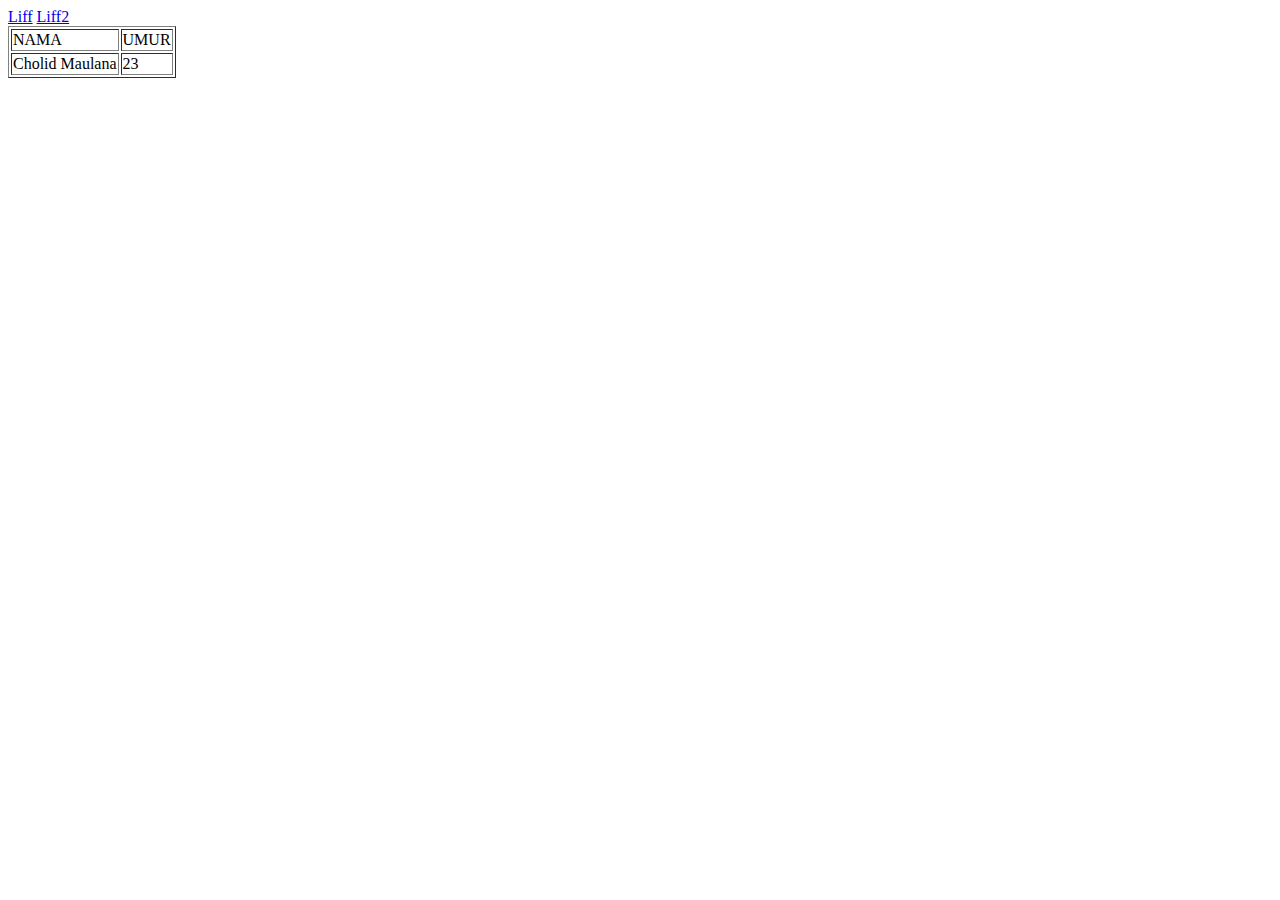
==== belajar.html @ 9799fa83 "Add files via upload" ====
<!DOCTYPE html>
<html>
	<!-- INI BAGIAN HEADNYA PAK -->
	<head>
		<title>HelloWorld || Belajar HTML</title>
		<meta charset="UTF-8">
	</head>

	<!-- INI BAGIAN BODYNYA PAK -->
	<body>
		<div>
			<a href="index.html">Liff</a>
			<a href="index.php">Liff2</a>
		</div>

		<div>
			<table border="1">
				<tr>
					<td>NAMA</td>
					<td>UMUR</td>
				</tr>
				<tr>
					<td>Cholid Maulana</td>
					<td>23</td>
				</tr>
			</table>
		</div>
	</body>
		
</html>
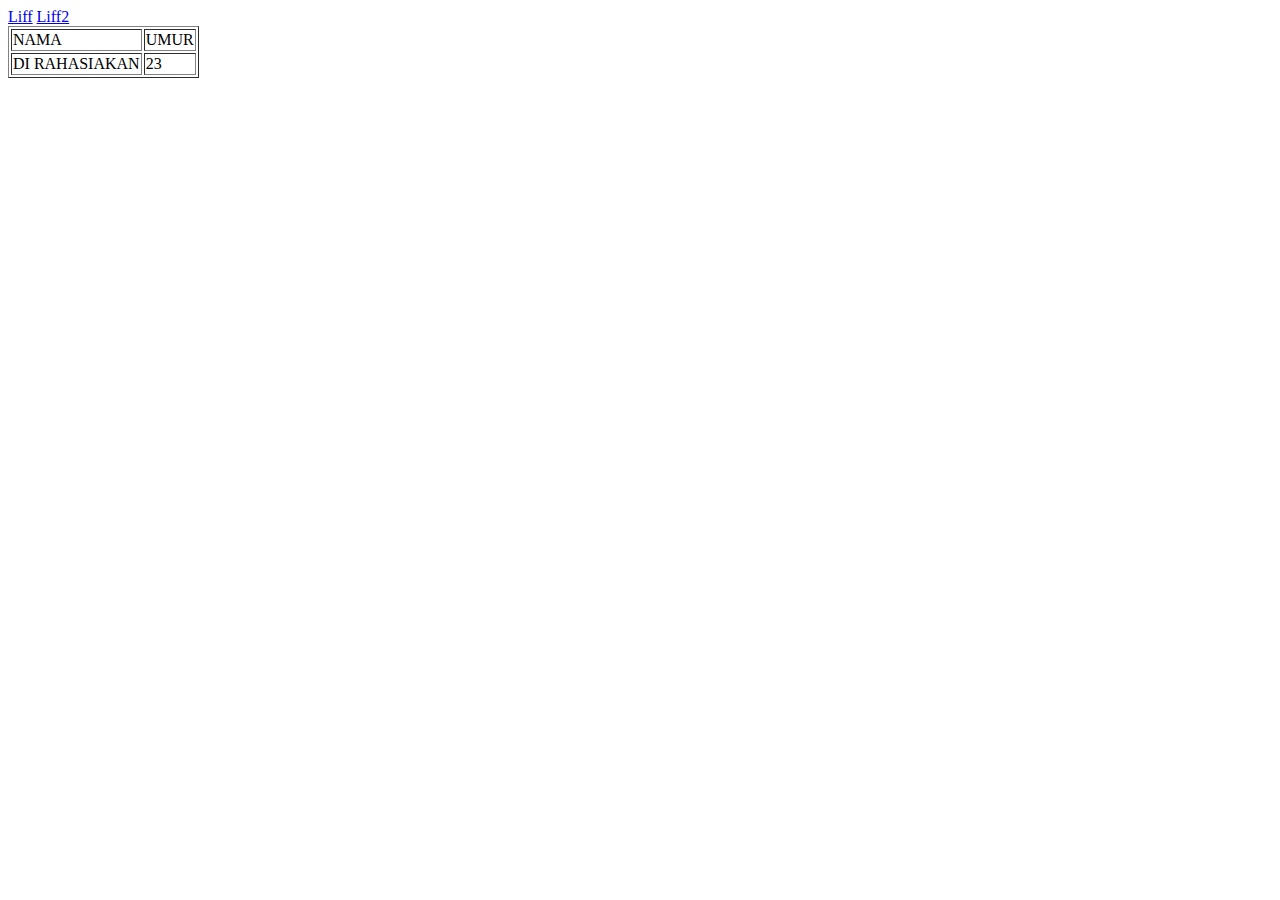
==== commit 9f4d8483: "Update belajar.html" ====
--- a/belajar.html
+++ b/belajar.html
@@ -20,11 +20,11 @@
 					<td>UMUR</td>
 				</tr>
 				<tr>
-					<td>Cholid Maulana</td>
+					<td>DI RAHASIAKAN</td>
 					<td>23</td>
 				</tr>
 			</table>
 		</div>
 	</body>
 		
-</html>+</html>
